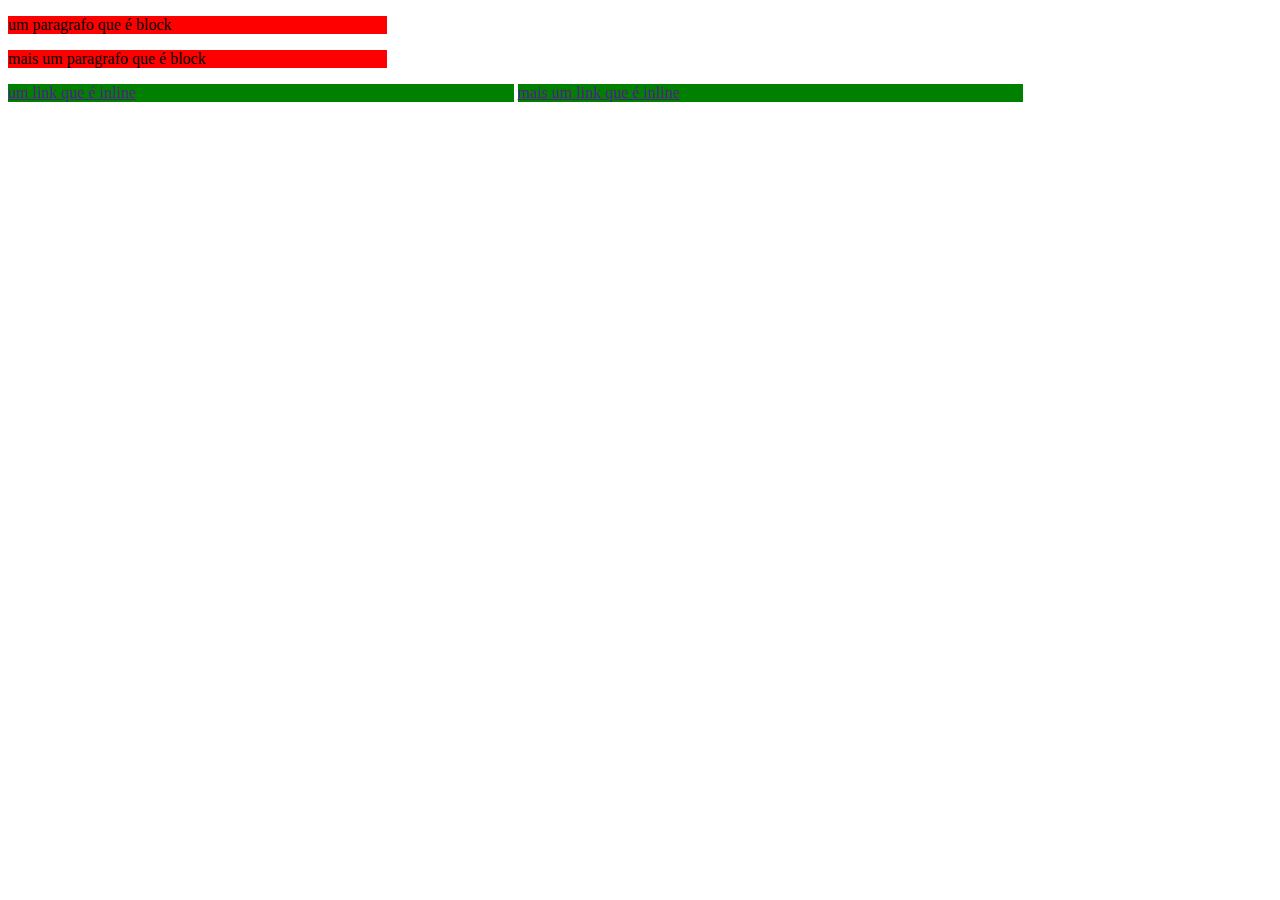
==== site/index.html @ 2454c653 "alterações de estilo" ====
<!DOCTYPE html>
<html lang="pt-br">
<head>
    <meta charset="UTF-8">
    <meta http-equiv="X-UA-Compatible" content="IE=edge">
    <meta name="viewport" content="width=device-width, initial-scale=1.0">
    <title>Cantinho do Igor</title>
    <style>
        p{
            background-color: red;
            width: 30%;
        }
        a{
            background-color: green;
            width: 40%;
            display: inline-block;
        }
    </style>
</head>
<body>
    <p>um paragrafo que é block</p>
    <p>mais um paragrafo que é block</p>
    <a href="">um link que é inline</a>
    <a href="">mais um link que é inline</a>


</body>
</html>
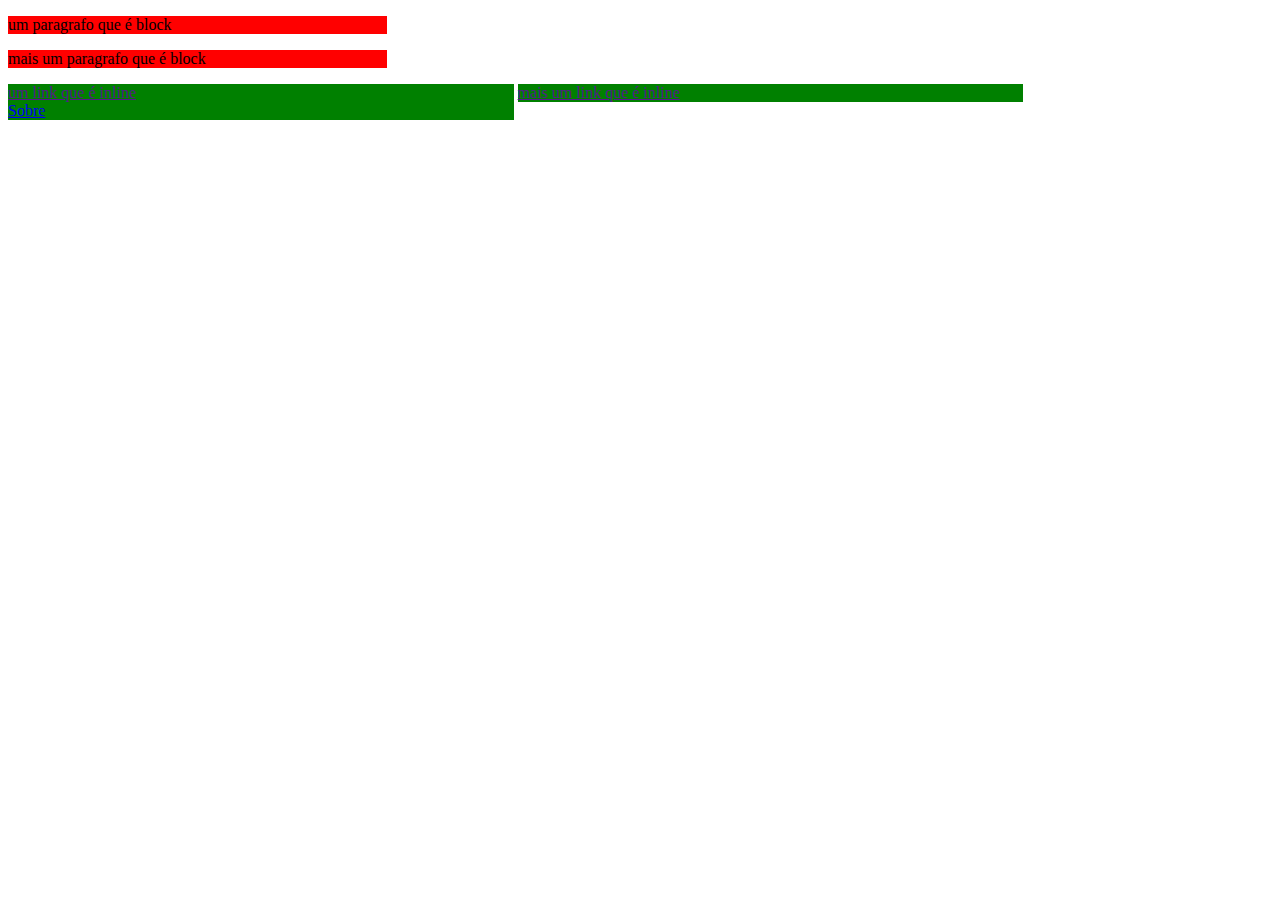
==== commit e5bdd63b: "Update index.html" ====
--- a/site/index.html
+++ b/site/index.html
@@ -23,6 +23,6 @@
     <a href="">um link que é inline</a>
     <a href="">mais um link que é inline</a>
 
-
+    <a href="sobre.html">Sobre</a>
 </body>
 </html>